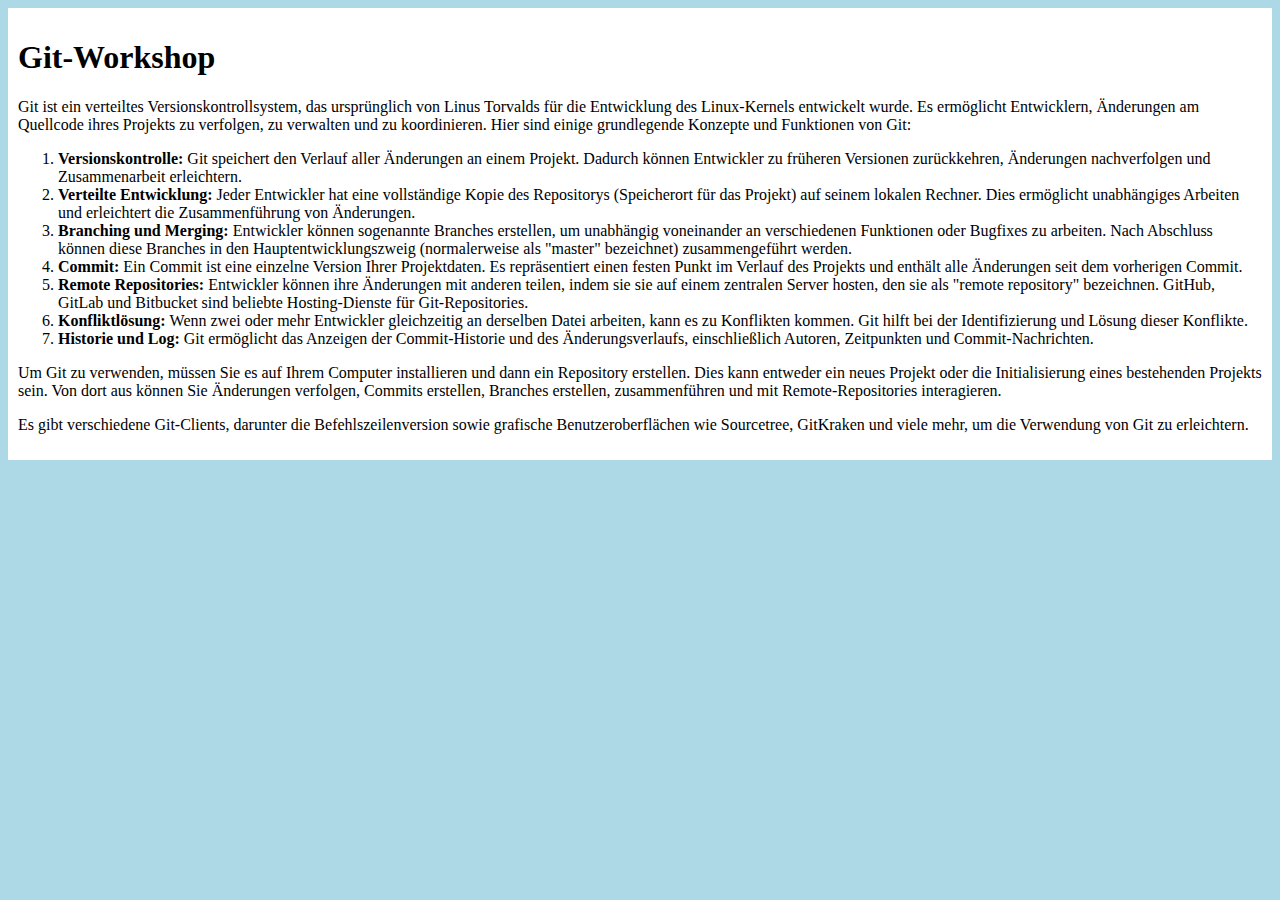
==== index.html @ 2e324d26 "first" ====
<!DOCTYPE html>
<html lang="en">
<head>
  <meta charset="UTF-8">
  <meta name="viewport" content="width=device-width, initial-scale=1.0">
  <title>Git-Workshop</title>
  <link rel="stylesheet" href="style.css" />
</head>
<body>
  <main>
    <h1>Git-Workshop</h1>
    <p>
      Git ist ein verteiltes Versionskontrollsystem, das ursprünglich von Linus Torvalds für die Entwicklung des Linux-Kernels entwickelt wurde. Es ermöglicht Entwicklern, Änderungen am Quellcode ihres Projekts zu verfolgen, zu verwalten und zu koordinieren. Hier sind einige grundlegende Konzepte und Funktionen von Git:
    </p>
    <ol>
      <li>
        <strong>Versionskontrolle: </strong>Git speichert den Verlauf aller Änderungen an einem Projekt. Dadurch können Entwickler zu früheren Versionen zurückkehren, Änderungen nachverfolgen und Zusammenarbeit erleichtern.
      </li>
      <li>
        <strong>Verteilte Entwicklung: </strong>Jeder Entwickler hat eine vollständige Kopie des Repositorys (Speicherort für das Projekt) auf seinem lokalen Rechner. Dies ermöglicht unabhängiges Arbeiten und erleichtert die Zusammenführung von Änderungen.
      </li>
      <li>
        <strong>Branching und Merging: </strong>Entwickler können sogenannte Branches erstellen, um unabhängig voneinander an verschiedenen Funktionen oder Bugfixes zu arbeiten. Nach Abschluss können diese Branches in den Hauptentwicklungszweig (normalerweise als "master" bezeichnet) zusammengeführt werden.
      </li>
      <li>
        <strong>Commit: </strong>Ein Commit ist eine einzelne Version Ihrer Projektdaten. Es repräsentiert einen festen Punkt im Verlauf des Projekts und enthält alle Änderungen seit dem vorherigen Commit.
      </li>
      <li>
        <strong>Remote Repositories: </strong>Entwickler können ihre Änderungen mit anderen teilen, indem sie sie auf einem zentralen Server hosten, den sie als "remote repository" bezeichnen. GitHub, GitLab und Bitbucket sind beliebte Hosting-Dienste für Git-Repositories.
      </li>
      <li>
        <strong>Konfliktlösung: </strong>Wenn zwei oder mehr Entwickler gleichzeitig an derselben Datei arbeiten, kann es zu Konflikten kommen. Git hilft bei der Identifizierung und Lösung dieser Konflikte.
      </li>
      <li>
        <strong>Historie und Log: </strong>Git ermöglicht das Anzeigen der Commit-Historie und des Änderungsverlaufs, einschließlich Autoren, Zeitpunkten und Commit-Nachrichten.
      </li>
    </ol>
    <p>
      Um Git zu verwenden, müssen Sie es auf Ihrem Computer installieren und dann ein Repository erstellen. Dies kann entweder ein neues Projekt oder die Initialisierung eines bestehenden Projekts sein. Von dort aus können Sie Änderungen verfolgen, Commits erstellen, Branches erstellen, zusammenführen und mit Remote-Repositories interagieren.
    </p>
    <p>
      Es gibt verschiedene Git-Clients, darunter die Befehlszeilenversion sowie grafische Benutzeroberflächen wie Sourcetree, GitKraken und viele mehr, um die Verwendung von Git zu erleichtern.
    </p>
  </main>
</body>
</html>
---- style.css ----
body {
  background-color: lightblue;
}

main {
  // zentriert
  max-width: 960px;
  background-color: white;
  padding: 10px;
}
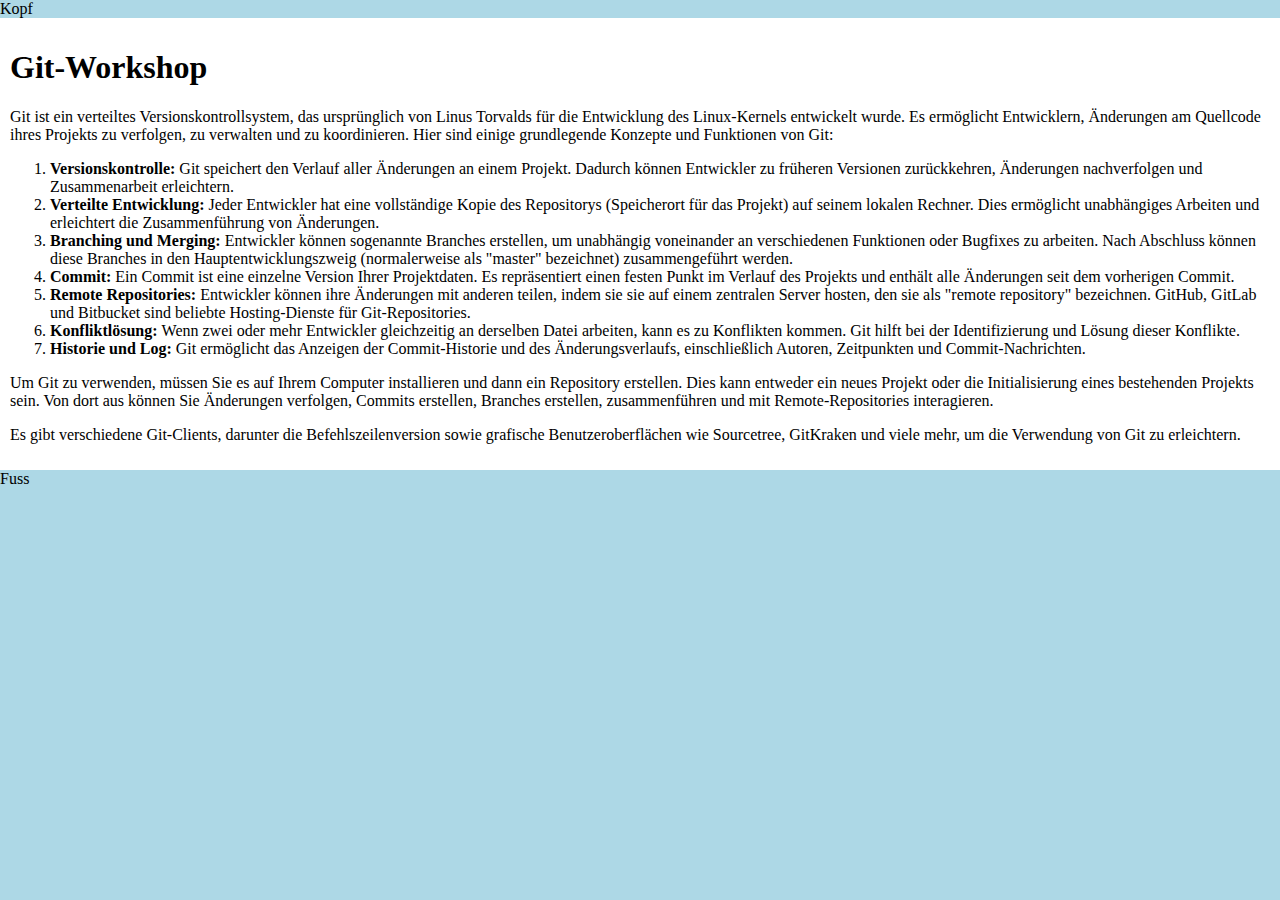
==== commit 10973e68: "No margin" ====
--- a/index.html
+++ b/index.html
@@ -6,6 +6,7 @@
   <title>Git-Workshop</title>
   <link rel="stylesheet" href="style.css" />
 </head>
+<header>Kopf</header>
 <body>
   <main>
     <h1>Git-Workshop</h1>
@@ -42,5 +43,6 @@
       Es gibt verschiedene Git-Clients, darunter die Befehlszeilenversion sowie grafische Benutzeroberflächen wie Sourcetree, GitKraken und viele mehr, um die Verwendung von Git zu erleichtern.
     </p>
   </main>
+  <footer>Fuss</footer>
 </body>
 </html>--- a/style.css
+++ b/style.css
@@ -1,5 +1,6 @@
 body {
   background-color: lightblue;
+  margin: 0px;
 }
 
 main {
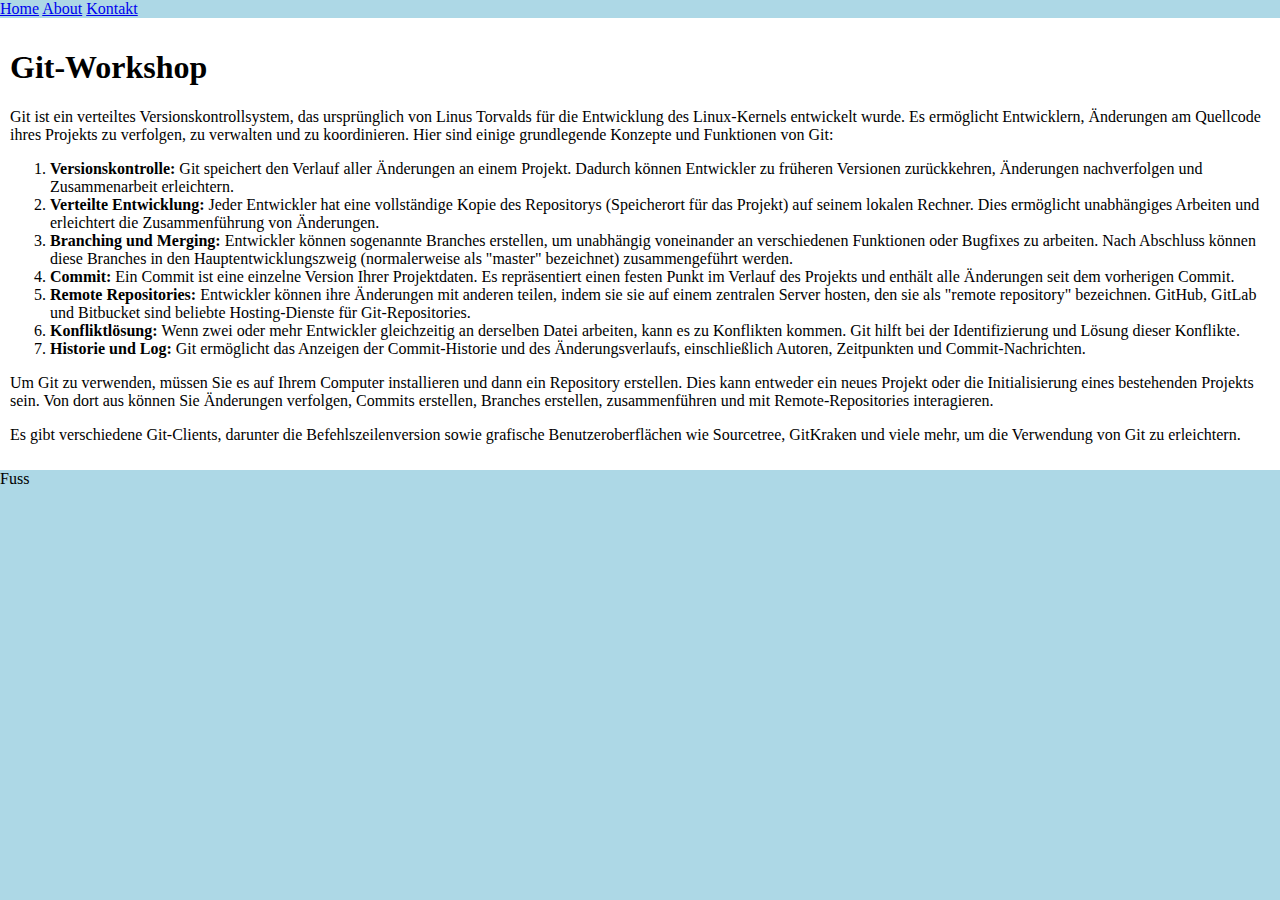
==== commit 16b04e84: "Kontakt NEU" ====
--- a/index.html
+++ b/index.html
@@ -6,8 +6,12 @@
   <title>Git-Workshop</title>
   <link rel="stylesheet" href="style.css" />
 </head>
-<header>Kopf</header>
 <body>
+<header>
+  <a href="index.html">Home</a>
+  <a href="about.html">About</a>
+  <a href="contact.html">Kontakt</a>
+</header>
   <main>
     <h1>Git-Workshop</h1>
     <p>
